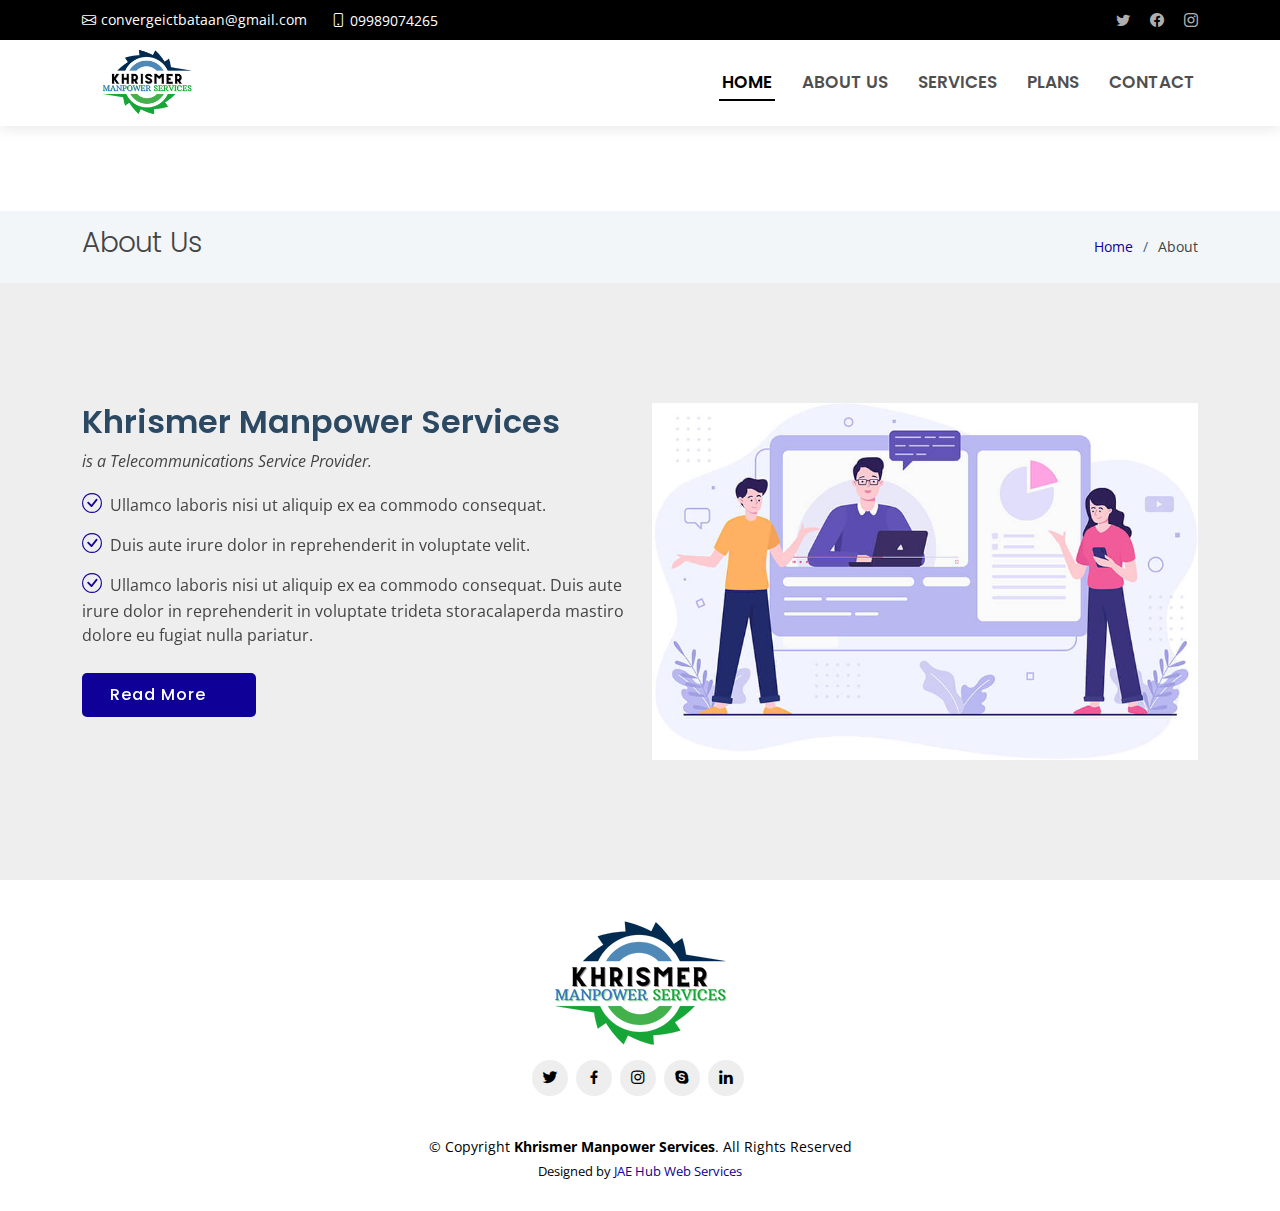
==== about.html @ b8cdd980 "new file:   about.html modified:   assets/css/style.css new file:   contact.html modified:   index.h" ====
<!DOCTYPE html>
<html lang="en">

<head>
  <meta charset="utf-8">
  <meta content="width=device-width, initial-scale=1.0" name="viewport">

  <title>Khrismer Manpower Services - Plans Page</title>
  <meta content="" name="description">
  <meta content="" name="keywords">

  <!-- Favicons -->
  <link href="assets/img/favicon.png" rel="icon">
  <link href="assets/img/apple-touch-icon.png" rel="apple-touch-icon">

  <!-- Google Fonts -->
  <link href="https://fonts.googleapis.com/css?family=Open+Sans:300,300i,400,400i,600,600i,700,700i|Roboto:300,300i,400,400i,500,500i,600,600i,700,700i|Poppins:300,300i,400,400i,500,500i,600,600i,700,700i" rel="stylesheet">

  <!-- Vendor CSS Files -->
  <link href="assets/vendor/aos/aos.css" rel="stylesheet">
  <link href="assets/vendor/bootstrap/css/bootstrap.min.css" rel="stylesheet">
  <link href="assets/vendor/bootstrap-icons/bootstrap-icons.css" rel="stylesheet">
  <link href="assets/vendor/boxicons/css/boxicons.min.css" rel="stylesheet">
  <link href="assets/vendor/glightbox/css/glightbox.min.css" rel="stylesheet">
  <link href="assets/vendor/swiper/swiper-bundle.min.css" rel="stylesheet">

  <!-- Template Main CSS File -->
  <link href="assets/css/style.css" rel="stylesheet">

  <!-- =======================================================
  * Template Name: Techie - v4.9.1
  * Template URL: https://bootstrapmade.com/techie-free-skin-bootstrap-3/
  * Author: BootstrapMade.com
  * License: https://bootstrapmade.com/license/
  ======================================================== -->
</head>

<body>

   <!-- ======= Top Bar ======= -->
   <section id="topbar" class="d-flex align-items-center">
    <div class="container d-flex justify-content-center justify-content-md-between">
      <div class="contact-info d-flex align-items-center">
        <i class="bi bi-envelope d-flex align-items-center"><a href="mailto:contact@example.com">convergeictbataan@gmail.com</a></i>
        <i class="bi bi-phone d-flex align-items-center ms-4"><span>09989074265</span></i>
      </div>
      <div class="social-links d-none d-md-flex align-items-center">
        <a href="#" class="twitter"><i class="bi bi-twitter"></i></a>
        <a href="#" class="facebook"><i class="bi bi-facebook"></i></a>
        <a href="#" class="instagram"><i class="bi bi-instagram"></i></a>
      </div>
    </div>
  </section>

  <!-- ======= Header ======= -->
  <header id="header" class="d-flex align-items-center">
    <div class="container d-flex align-items-center justify-content-between">

      <a href="index.html"><img src="assets/img/logo.png" width="130"></a>
      <!-- Uncomment below if you prefer to use an image logo -->
      <!-- <a href="index.html" class="logo"><img src="assets/img/logo.png" alt=""></a>-->

      <nav id="navbar" class="navbar">
        <ul>
          <li><a class="nav-link scrollto active" href="index.html#hero">HOME</a></li>
          <li><a class="nav-link scrollto" href="about.html">ABOUT US</a></li>
          <li><a class="nav-link scrollto" href="services.html">SERVICES</a></li>
          <li><a class="nav-link scrollto " href="index.html#portfolio">PLANS</a></li>
          <li><a class="nav-link scrollto " href="contact.html">CONTACT</a></li>
        </ul>
        <i class="bi bi-list mobile-nav-toggle"></i>
      </nav><!-- .navbar -->

    </div>
  </header><!-- End Header -->

    <!-- ======= Breadcrumbs ======= -->
    <section id="breadcrumbs" class="breadcrumbs">
      <div class="container">

        <div class="d-flex justify-content-between align-items-center">
          <h2>About Us</h2>
          <ol>
            <li><a href="index.html">Home</a></li>
            <li>About</li>
          </ol>
        </div>

      </div>
    </section><!-- End Breadcrumbs -->

        <!-- ======= About Section ======= -->
    <section id="about" class="about">
      <div class="container">

        <div class="row">
          <div class="col-lg-6 order-1 order-lg-2" data-aos="zoom-in" data-aos-delay="150">
            <img src="assets/img/about.jpg" class="img-fluid" alt="">
          </div>
          <div class="col-lg-6 pt-4 pt-lg-0 order-2 order-lg-1 content" data-aos="fade-right">
            <h3>Khrismer Manpower Services</h3>
            <p class="fst-italic">
              is a Telecommunications Service Provider.
            </p>
            <ul>
              <li><i class="bi bi-check-circle"></i> Ullamco laboris nisi ut aliquip ex ea commodo consequat.</li>
              <li><i class="bi bi-check-circle"></i> Duis aute irure dolor in reprehenderit in voluptate velit.</li>
              <li><i class="bi bi-check-circle"></i> Ullamco laboris nisi ut aliquip ex ea commodo consequat. Duis aute irure dolor in reprehenderit in voluptate trideta storacalaperda mastiro dolore eu fugiat nulla pariatur.</li>
            </ul>
            <a href="#" class="read-more">Read More <i class="bi bi-long-arrow-right"></i></a>
          </div>
        </div>

      </div>
    </section><!-- End About Section -->


  </main><!-- End #main -->

  <!-- ======= Footer ======= -->
  <footer id="footer">
    <div class="container">
      <img src="assets/img/logo.png" alt="logo"><br>
      <div class="social-links">
        <a href="#" class="twitter"><i class="bx bxl-twitter"></i></a>
        <a href="#" class="facebook"><i class="bx bxl-facebook"></i></a>
        <a href="#" class="instagram"><i class="bx bxl-instagram"></i></a>
        <a href="#" class="google-plus"><i class="bx bxl-skype"></i></a>
        <a href="#" class="linkedin"><i class="bx bxl-linkedin"></i></a>
      </div>
      <div class="copyright">
        &copy; Copyright <strong><span>Khrismer Manpower Services</span></strong>. All Rights Reserved
      </div>
      <div class="credits">
        <!-- All the links in the footer should remain intact. -->
        <!-- You can delete the links only if you purchased the pro version. -->
        <!-- Licensing information: https://bootstrapmade.com/license/ -->
        <!-- Purchase the pro version with working PHP/AJAX contact form: https://bootstrapmade.com/selecao-bootstrap-template/ -->
        Designed by <a href="https://www.jaehubservices.com/">JAE Hub Web Services</a>
      </div>
    </div>
  </footer><!-- End Footer -->

  <a href="#" class="back-to-top d-flex align-items-center justify-content-center"><i class="bi bi-arrow-up-short"></i></a>
  <div id="preloader"></div>

  <!-- Vendor JS Files -->
  <script src="assets/vendor/purecounter/purecounter_vanilla.js"></script>
  <script src="assets/vendor/aos/aos.js"></script>
  <script src="assets/vendor/bootstrap/js/bootstrap.bundle.min.js"></script>
  <script src="assets/vendor/glightbox/js/glightbox.min.js"></script>
  <script src="assets/vendor/isotope-layout/isotope.pkgd.min.js"></script>
  <script src="assets/vendor/swiper/swiper-bundle.min.js"></script>
  <script src="assets/vendor/php-email-form/validate.js"></script>

  <!-- Template Main JS File -->
  <script src="assets/js/main.js"></script>

</body>

</html>
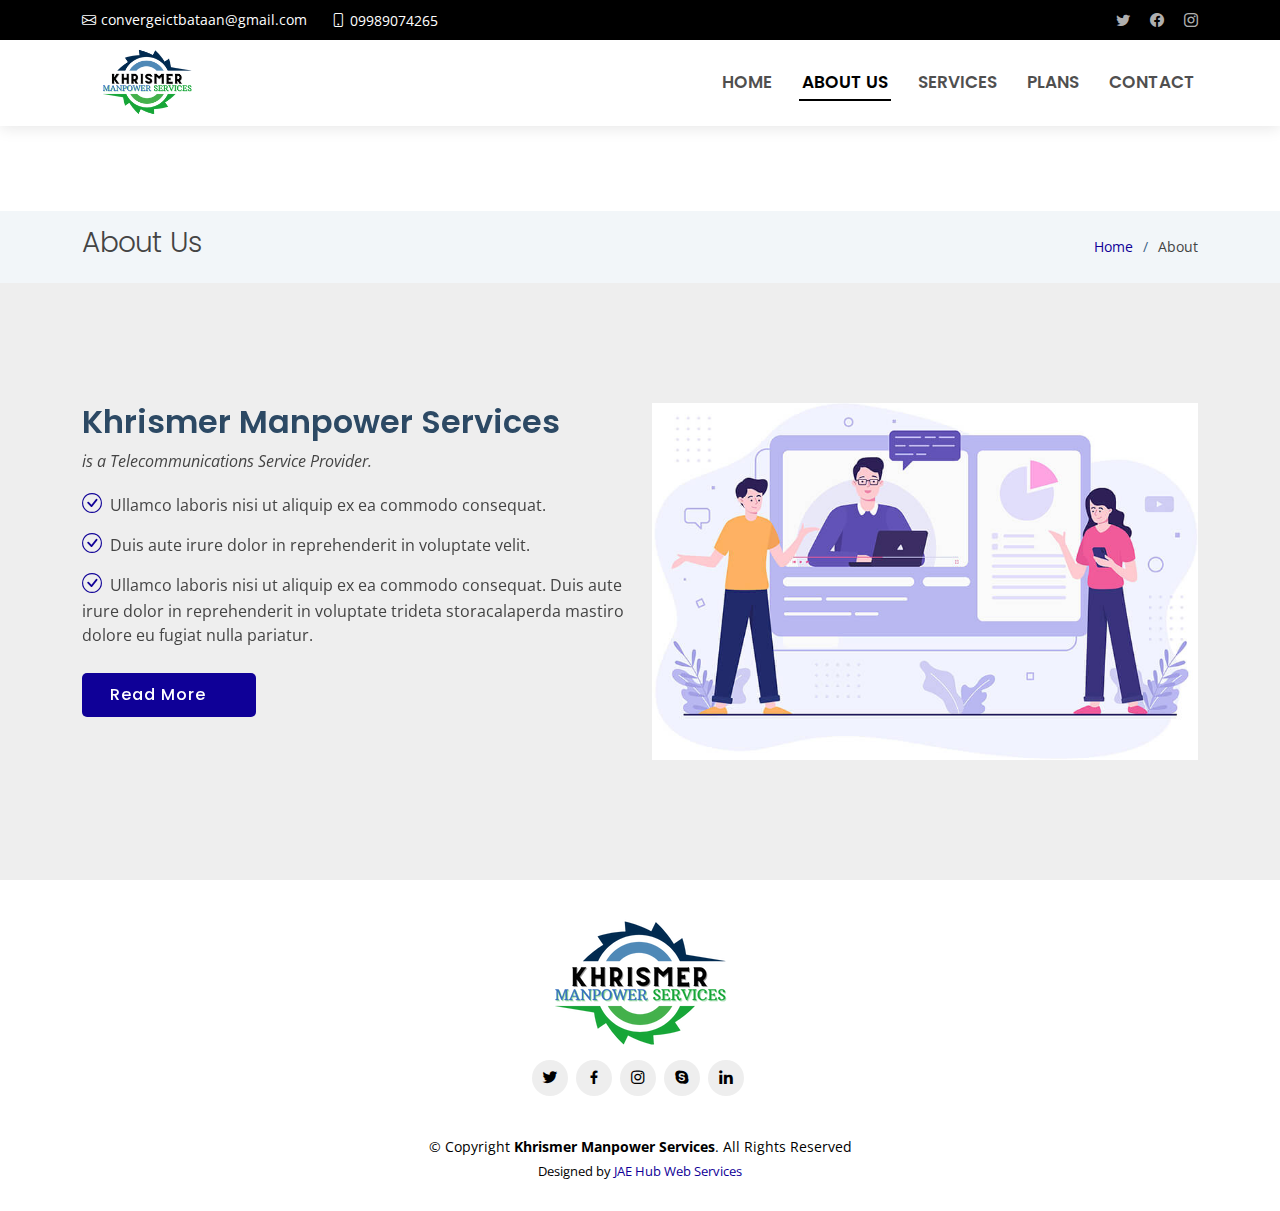
==== commit d9aad54c: "modified:   about.html modified:   contact.html modified:   portfolio-details.html modified:   servi" ====
--- a/about.html
+++ b/about.html
@@ -62,11 +62,11 @@
 
       <nav id="navbar" class="navbar">
         <ul>
-          <li><a class="nav-link scrollto active" href="index.html#hero">HOME</a></li>
-          <li><a class="nav-link scrollto" href="about.html">ABOUT US</a></li>
+          <li><a class="nav-link scrollto" href="index.html">HOME</a></li>
+          <li><a class="nav-link scrollto active" href="about.html">ABOUT US</a></li>
           <li><a class="nav-link scrollto" href="services.html">SERVICES</a></li>
-          <li><a class="nav-link scrollto " href="index.html#portfolio">PLANS</a></li>
-          <li><a class="nav-link scrollto " href="contact.html">CONTACT</a></li>
+          <li><a class="nav-link scrollto" href="index.html#portfolio">PLANS</a></li>
+          <li><a class="nav-link scrollto" href="contact.html">CONTACT</a></li>
         </ul>
         <i class="bi bi-list mobile-nav-toggle"></i>
       </nav><!-- .navbar -->
--- a/assets/css/style.css
+++ b/assets/css/style.css
@@ -942,6 +942,7 @@
 --------------------------------------------------------------*/
 .portfolio-details {
   padding-top: 40px;
+  background-color: #eee;
 }
 
 .portfolio-details .portfolio-details-slider img {
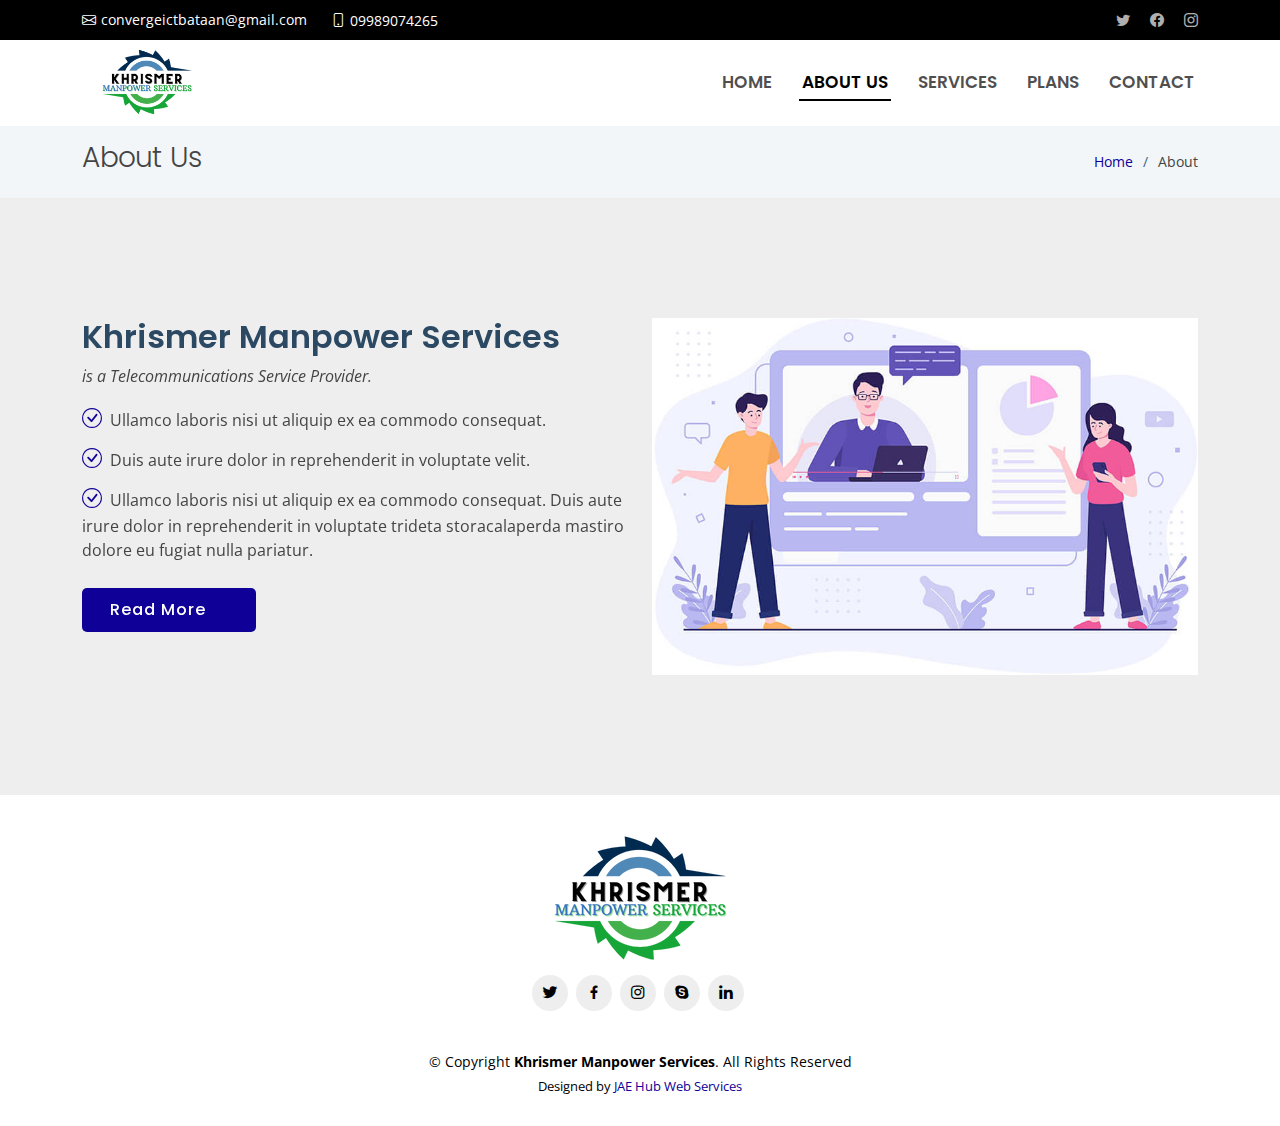
==== commit 3f444bd0: "modified:   about.html modified:   contact.html modified:   portfolio-details.html modified:   servi" ====
--- a/about.html
+++ b/about.html
@@ -120,7 +120,7 @@
   <!-- ======= Footer ======= -->
   <footer id="footer">
     <div class="container">
-      <img src="assets/img/logo.png" alt="logo"><br>
+      <a href="index.html"><img src="assets/img/logo.png" alt="logo"></a><br>
       <div class="social-links">
         <a href="#" class="twitter"><i class="bx bxl-twitter"></i></a>
         <a href="#" class="facebook"><i class="bx bxl-facebook"></i></a>
--- a/assets/css/style.css
+++ b/assets/css/style.css
@@ -1069,7 +1069,7 @@
 .contact .php-email-form .error-message {
   display: none;
   color: #fff;
-  background: #18d26e;
+  background: #d21818;
   text-align: left;
   padding: 15px;
   font-weight: 600;
@@ -1163,12 +1163,14 @@
   padding: 15px 0;
   background: #f2f6f9;
   min-height: 40px;
-  margin-top: 85px;
 }
 
 @media (max-width: 992px) {
-  .breadcrumbs {
-    margin-top: 56px;
+  .breadcrumbs h2 {
+    margin-left: 15px;
+  }
+  .breadcrumbs a {
+    margin-left: 20px;
   }
 }
 
